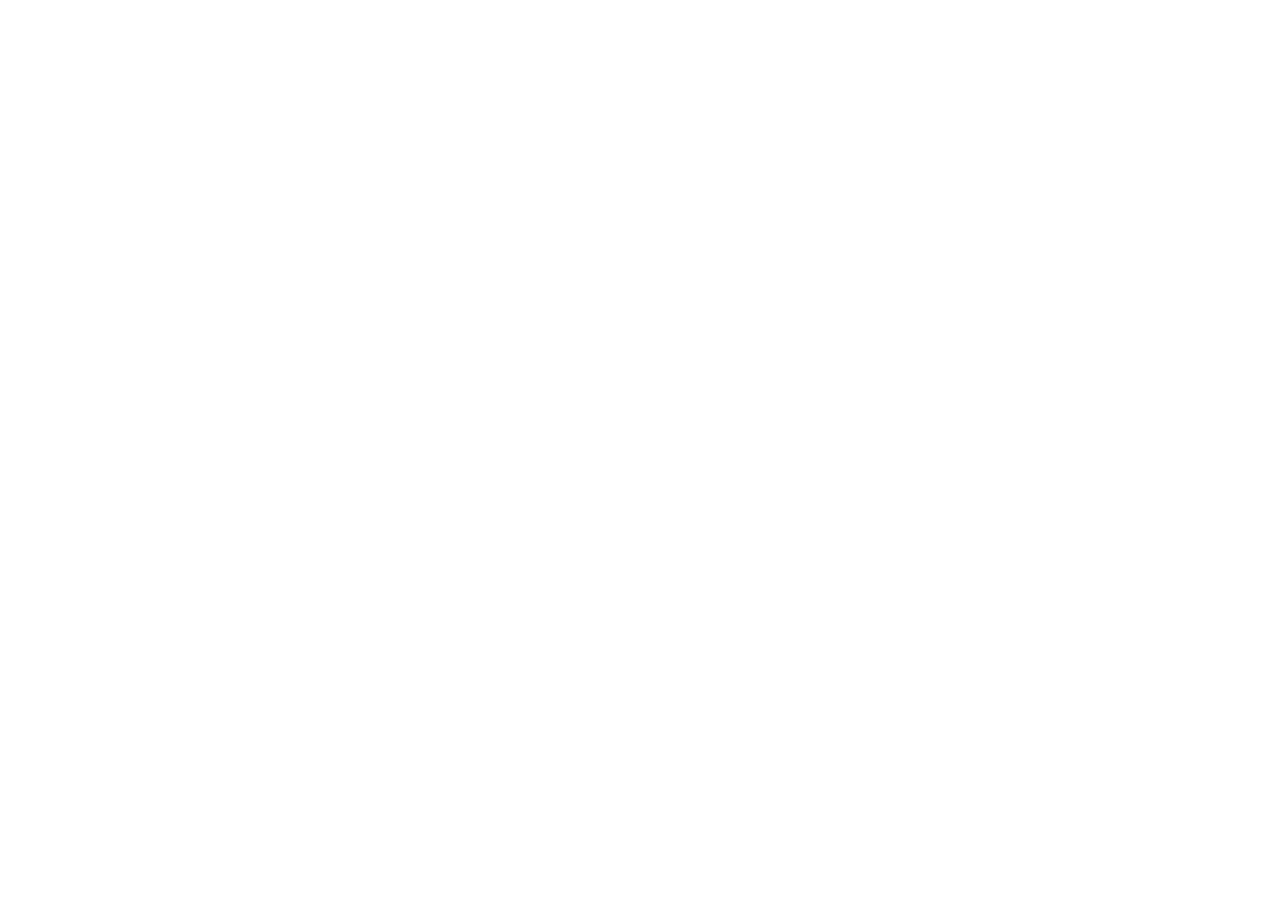
==== index.html @ de134678 "created basic html file" ====
<!DOCTYPE html>
<html lang="en">
<head>
    <meta charset="UTF-8">
    <meta name="viewport" content="width=device-width, initial-scale=1.0">
    <title>Dom Events</title>
</head>
<body>
    
</body>
</html>
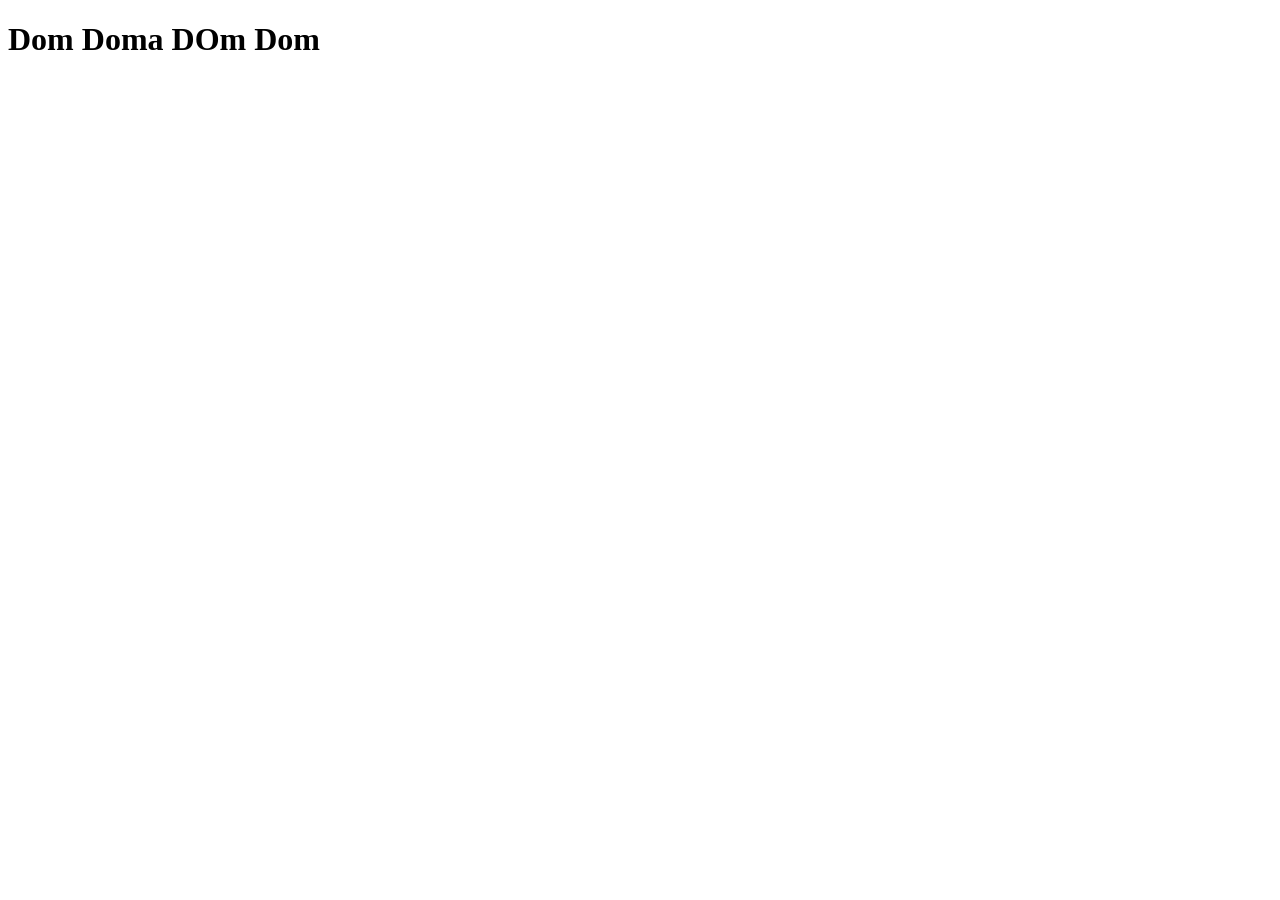
==== commit ca77315c: "created js file and connect with html file" ====
--- a/index.html
+++ b/index.html
@@ -6,6 +6,9 @@
     <title>Dom Events</title>
 </head>
 <body>
-    
+    <h1>Dom Doma DOm Dom</h1>
+
+
+    <script src="./js/events.js"></script>
 </body>
 </html>
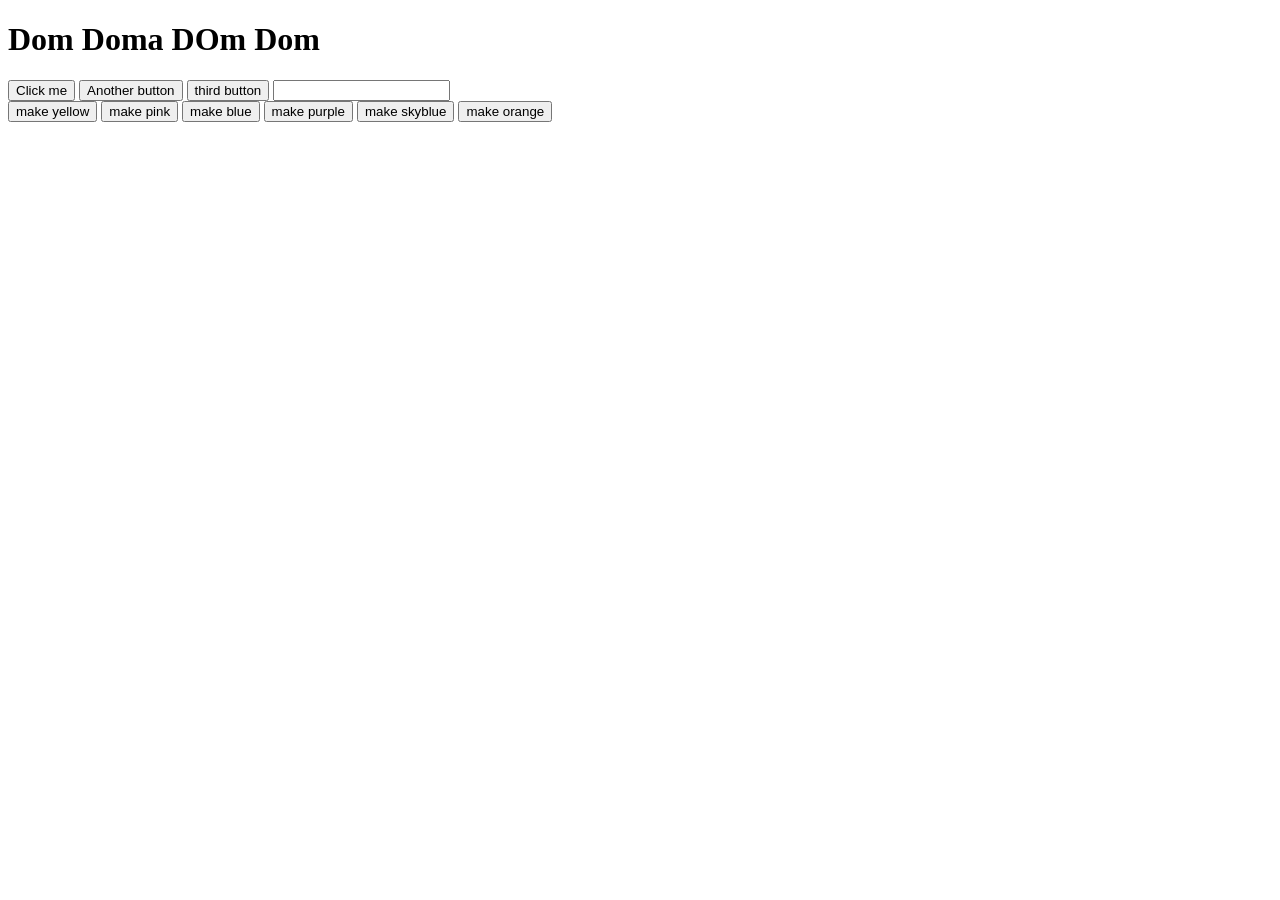
==== commit 69940e37: "added onclick event to various way" ====
--- a/index.html
+++ b/index.html
@@ -7,7 +7,21 @@
 </head>
 <body>
     <h1>Dom Doma DOm Dom</h1>
-
+    <!-- option 1 for click event handler -->
+    <button onclick="console.log(7)">Click me</button>
+    <button onclick="console.log(63)">Another button</button>
+    <button onclick="console.log('i am clicked')">third button</button>
+    <input type="text">
+    <br>
+    <!-- option 2 for click event handler -->
+     <button onclick="makeYellow ()">make yellow</button>
+     <button onclick="makePink ()">make pink</button>
+     <!-- 3rd option -->
+      <button id="btn-make-blue">make blue</button>
+      <button id="btn-make-purple">make purple</button>
+      <!-- option 4: eventListener () -->
+       <button id="btn-make-skyblue">make skyblue</button>
+       <button id="btn-make-orange">make orange</button>
 
     <script src="./js/events.js"></script>
 </body>
